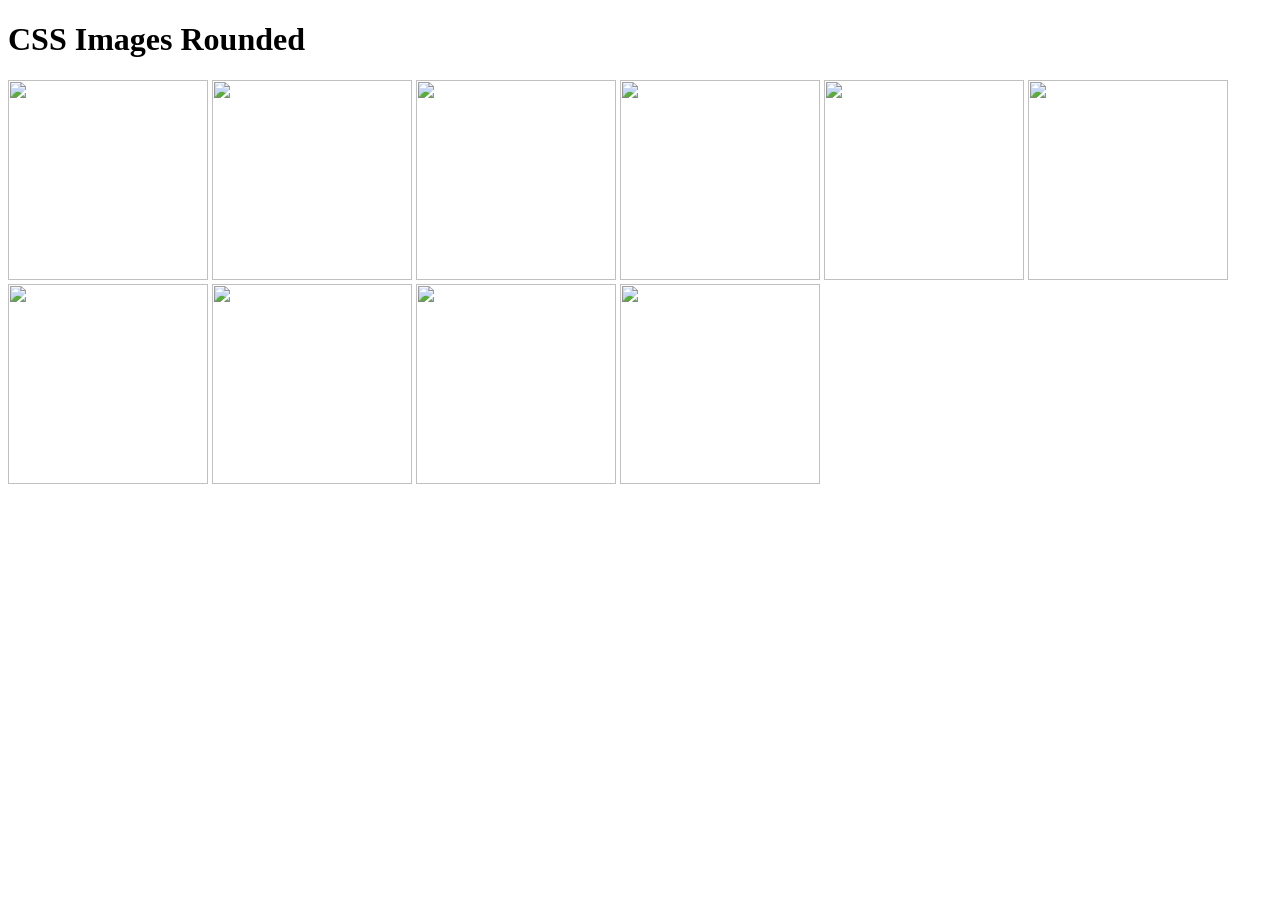
==== 10 image.html @ dd9682b4 "Add files via upload" ====
<!DOCTYPE html>
<head>
    <title>CSS Rounded Images</title>
    <link rel="stylesheet" type="text/css" href="style1.css">
    </head>
    <body>
    <div class="container">
        <h1>CSS Images Rounded</h1>
        <img src="247533359_921428731807437_372045667589997320_n.jpg" class="rounded" width="200" height="200">
        <img src="247262956_1181397362385090_5405845585748332329_n.jpg" class="rounded" width="200" height="200">
        <img src="247367021_915769202371282_1800138226047880397_n.jpg" class="rounded" width="200" height="200">
        <img src="247410020_642049623453459_6436737059340487567_n.jpg" class="rounded" width="200" height="200">
        <img src="247533359_921428731807437_372045667589997320_n.jpg" class="rounded" width="200" height="200">
        <img src="247582725_236898878503450_225129100241789861_n.jpg" class="rounded" width="200" height="200">
        <img src="247894357_481920886284138_2427933163666590201_n.jpg" class="rounded" width="200" height="200">
        <img src="248039473_2986927954908590_6792463526254326982_n.jpg" class="rounded" width="200" height="200">
        <img src="248458052_1539861706362597_6898785418381947805_n.jpg" class="rounded" width="200" height="200">
        <img src="255906782_1382894008844722_4779721652517851113_n.jpg" class="rounded" width="200" height="200">




        </div>
       
    </body>

</html>
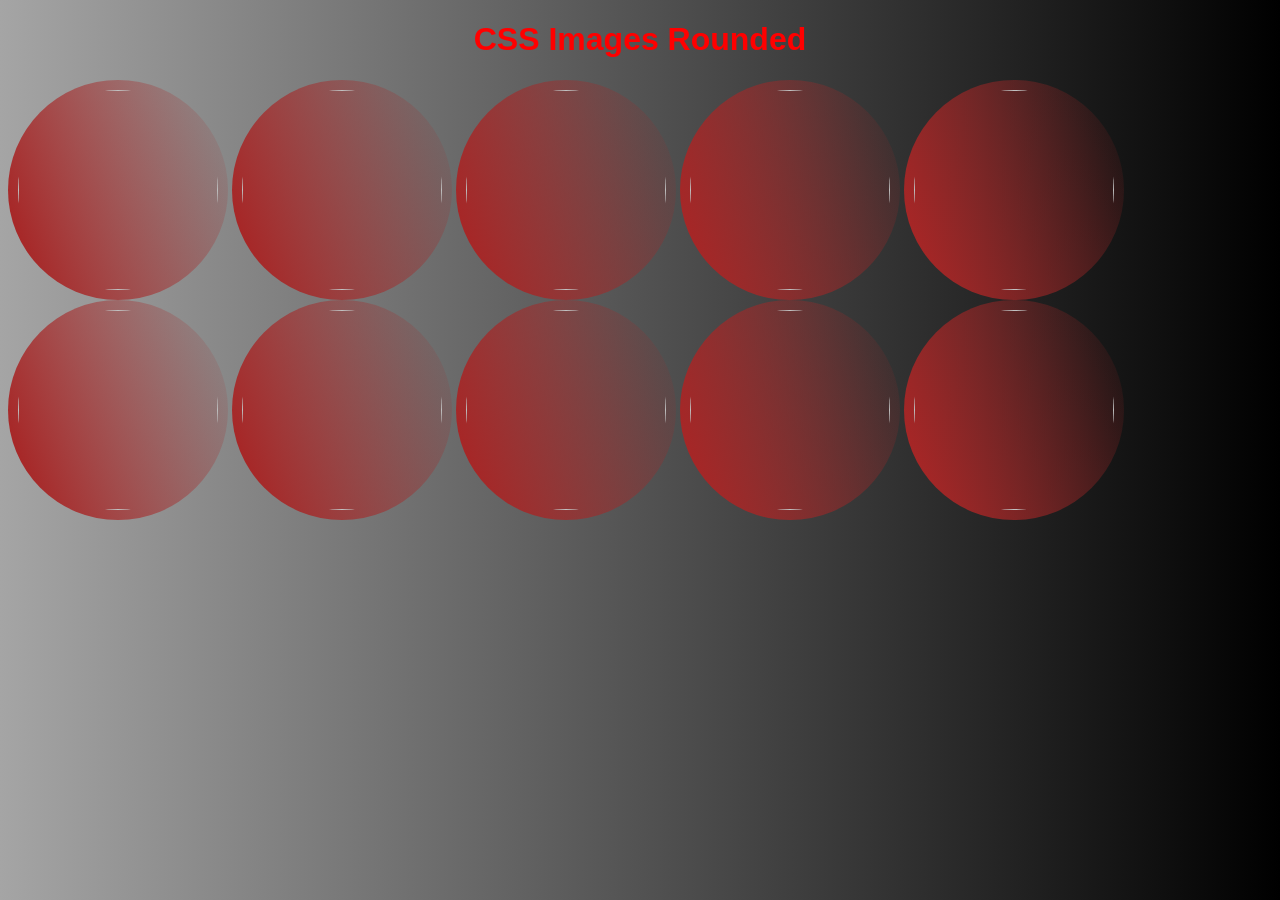
==== commit 294b52ff: "Update 10 image.html" ====
--- a/10 image.html
+++ b/10 image.html
@@ -4,7 +4,7 @@
     <link rel="stylesheet" type="text/css" href="style1.css">
     </head>
     <body>
-    <div class="container">
+    <div>
         <h1>CSS Images Rounded</h1>
         <img src="247533359_921428731807437_372045667589997320_n.jpg" class="rounded" width="200" height="200">
         <img src="247262956_1181397362385090_5405845585748332329_n.jpg" class="rounded" width="200" height="200">
@@ -24,4 +24,4 @@
        
     </body>
 
-</html>+</html>
--- a/style1.css
+++ b/style1.css
@@ -0,0 +1,15 @@
+body{
+    background: linear-gradient( 90deg, #A5A5A5, #000);
+}
+
+h1{
+    font-family:'Gill Sans', 'Gill Sans MT', Calibri, 'Trebuchet MS', sans-serif;
+    text-align: center;
+    color:rgb(255, 0, 0);
+}
+.rounded{
+    border-radius: 50%;
+    padding: 10px;
+    border: 18px salmon;
+    background:linear-gradient(70deg, rgb(167, 38, 38) 10%, #ce00 100%);
+}
